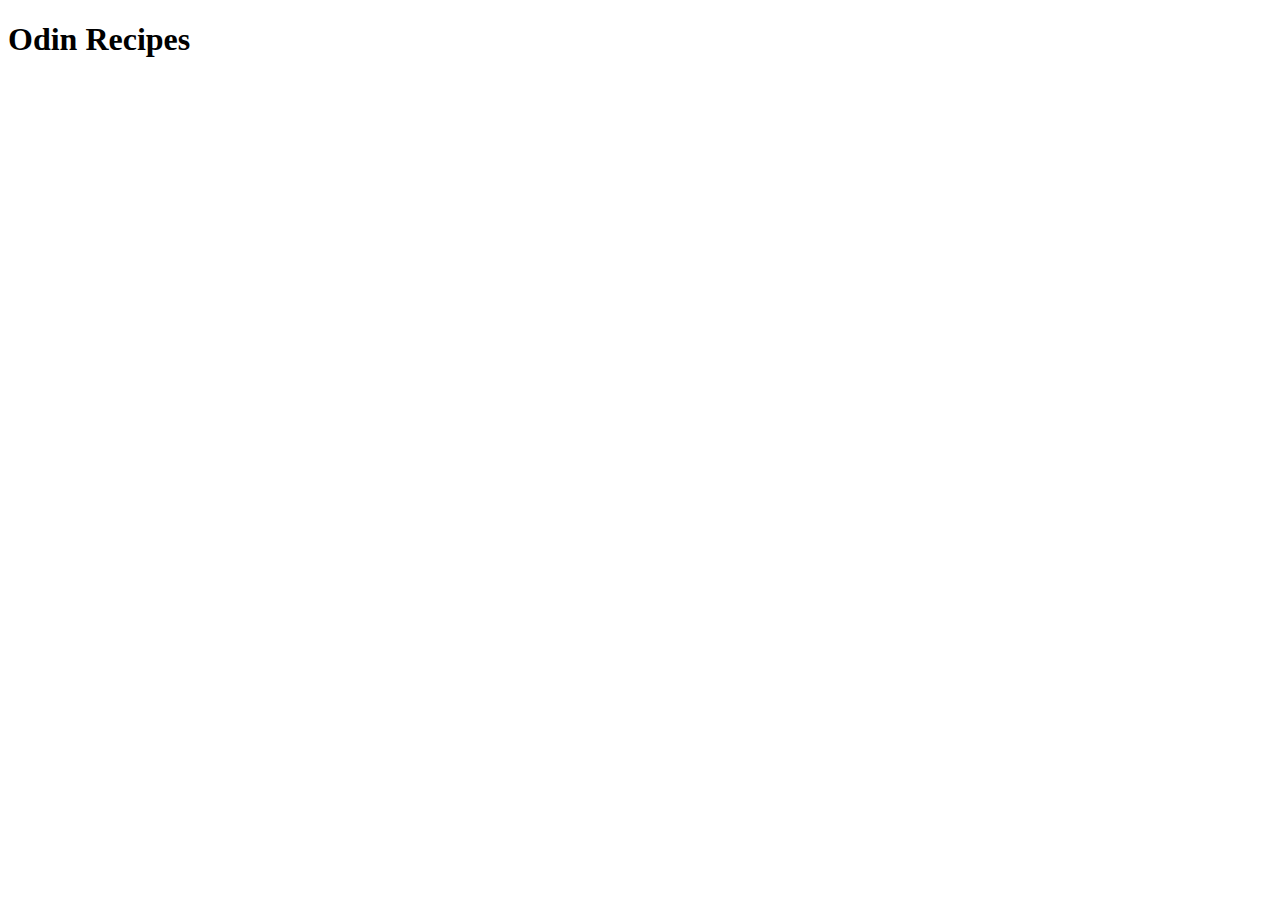
==== index.html @ 9c63b978 "Create boilerplate and add heading to body" ====
<!DOCTYPE html>
<html lang="en">
<head>
    <meta charset="UTF-8">
    <meta http-equiv="X-UA-Compatible" content="IE=edge">
    <meta name="viewport" content="width=device-width, initial-scale=1.0">
    <title>Document</title>
</head>


<body>
    <h1> Odin Recipes</h1>
</body>


</html>
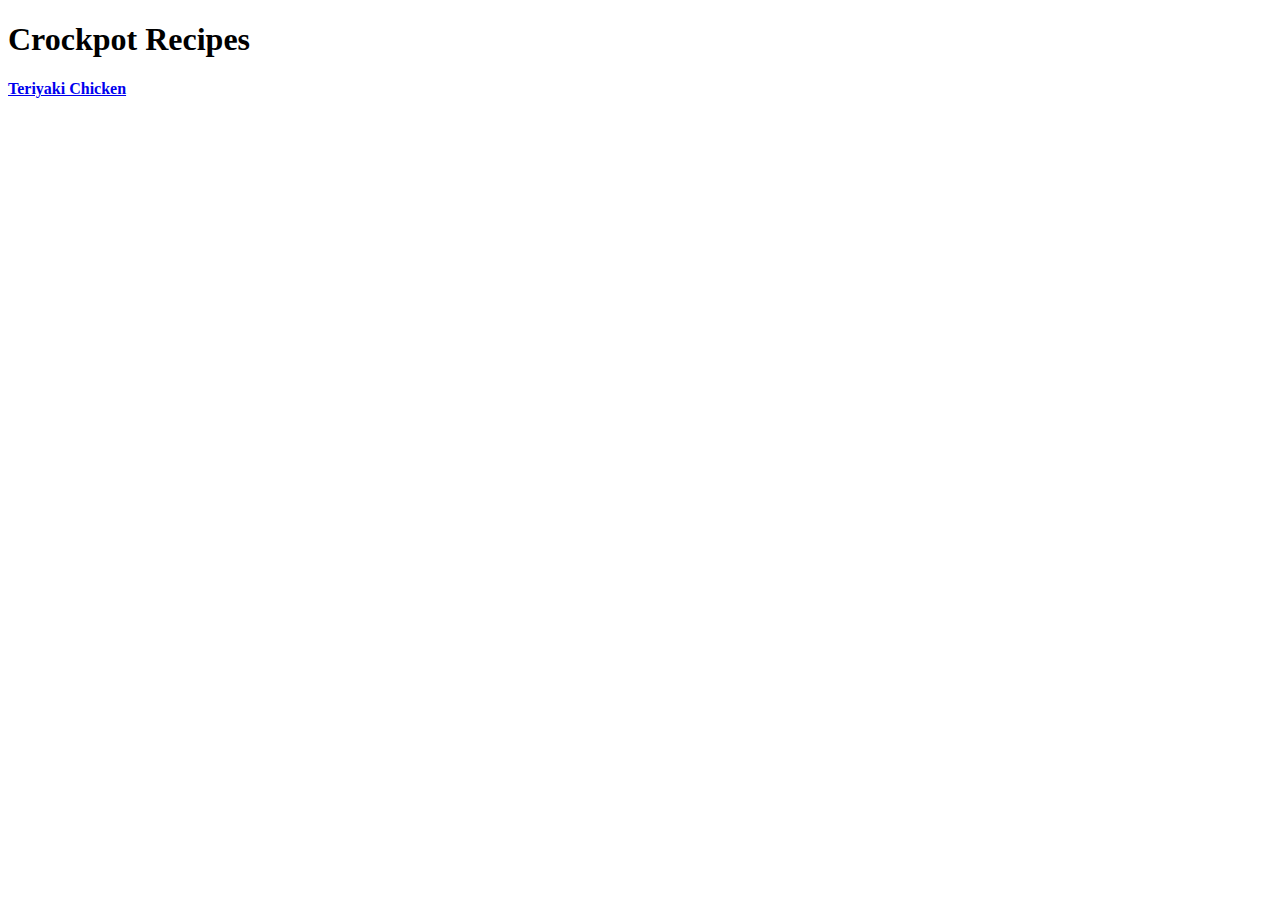
==== commit ecd5f2f3: "Move close anchor to after hyperlinked text" ====
--- a/index.html
+++ b/index.html
@@ -9,7 +9,8 @@
 
 
 <body>
-    <h1> Odin Recipes</h1>
+    <h1> Crockpot Recipes</h1>
+    <h4><strong><a href="recipes/teriyakichicken.html"> Teriyaki Chicken </a> </strong></h4>
 </body>
 
 
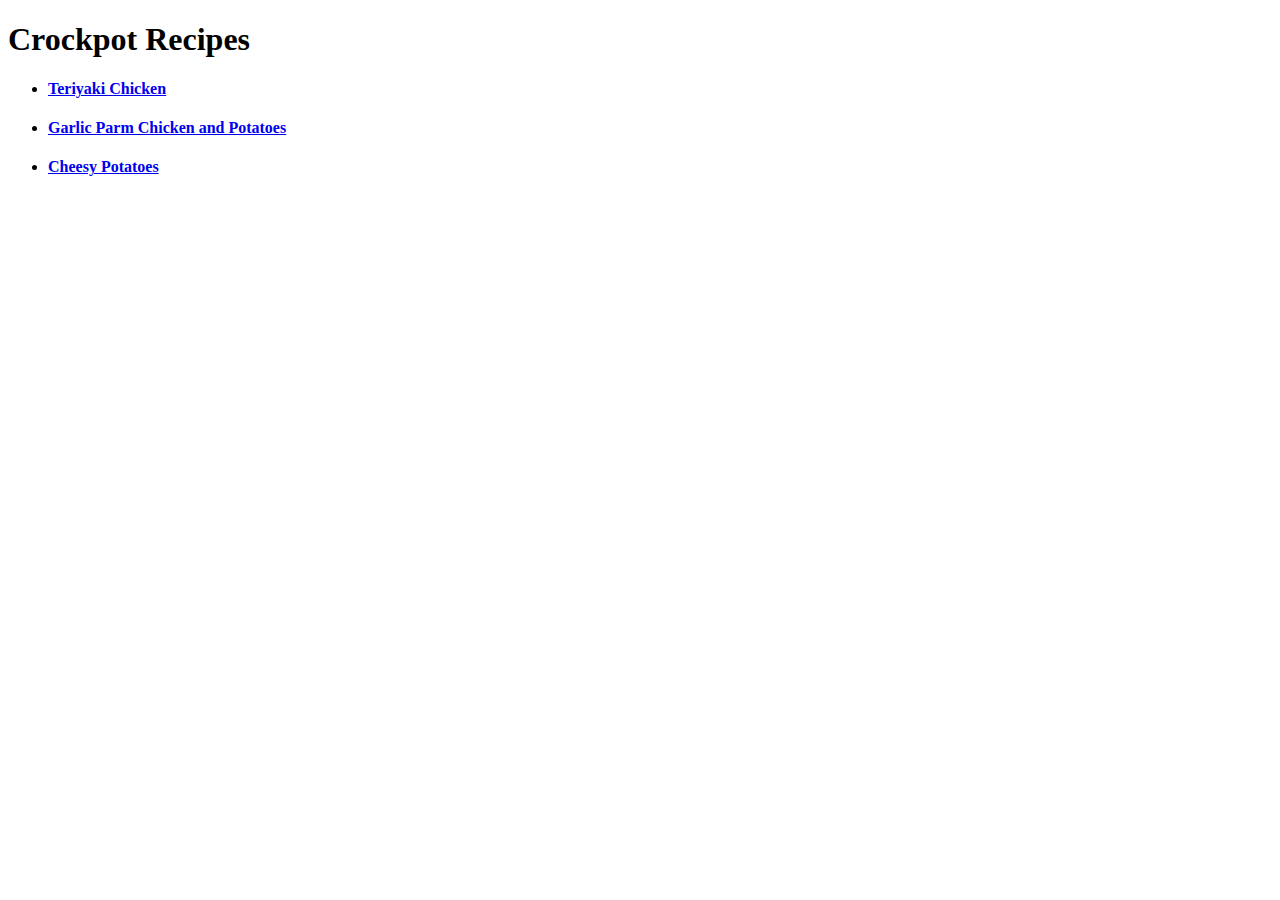
==== commit 60104bd8: "Fix typos preventing images from loading" ====
--- a/index.html
+++ b/index.html
@@ -4,13 +4,18 @@
     <meta charset="UTF-8">
     <meta http-equiv="X-UA-Compatible" content="IE=edge">
     <meta name="viewport" content="width=device-width, initial-scale=1.0">
-    <title>Document</title>
+    <title>Favorite Crockpot Recipes</title>
 </head>
 
 
 <body>
     <h1> Crockpot Recipes</h1>
-    <h4><strong><a href="recipes/teriyakichicken.html"> Teriyaki Chicken </a> </strong></h4>
+    <ul>
+        <li><h4><strong><a href="recipes/teriyakichicken.html"> Teriyaki Chicken</a> </strong></h4></li>
+        <li><h4><strong><a href="recipes/garlicparmchicken.html"> Garlic Parm Chicken and Potatoes</a></strong></h4></li>
+        <li><h4><strong><a href="recipes/cheesypotatoes.html"> Cheesy Potatoes</a></strong></h4></li>
+    </ul>
+
 </body>
 
 
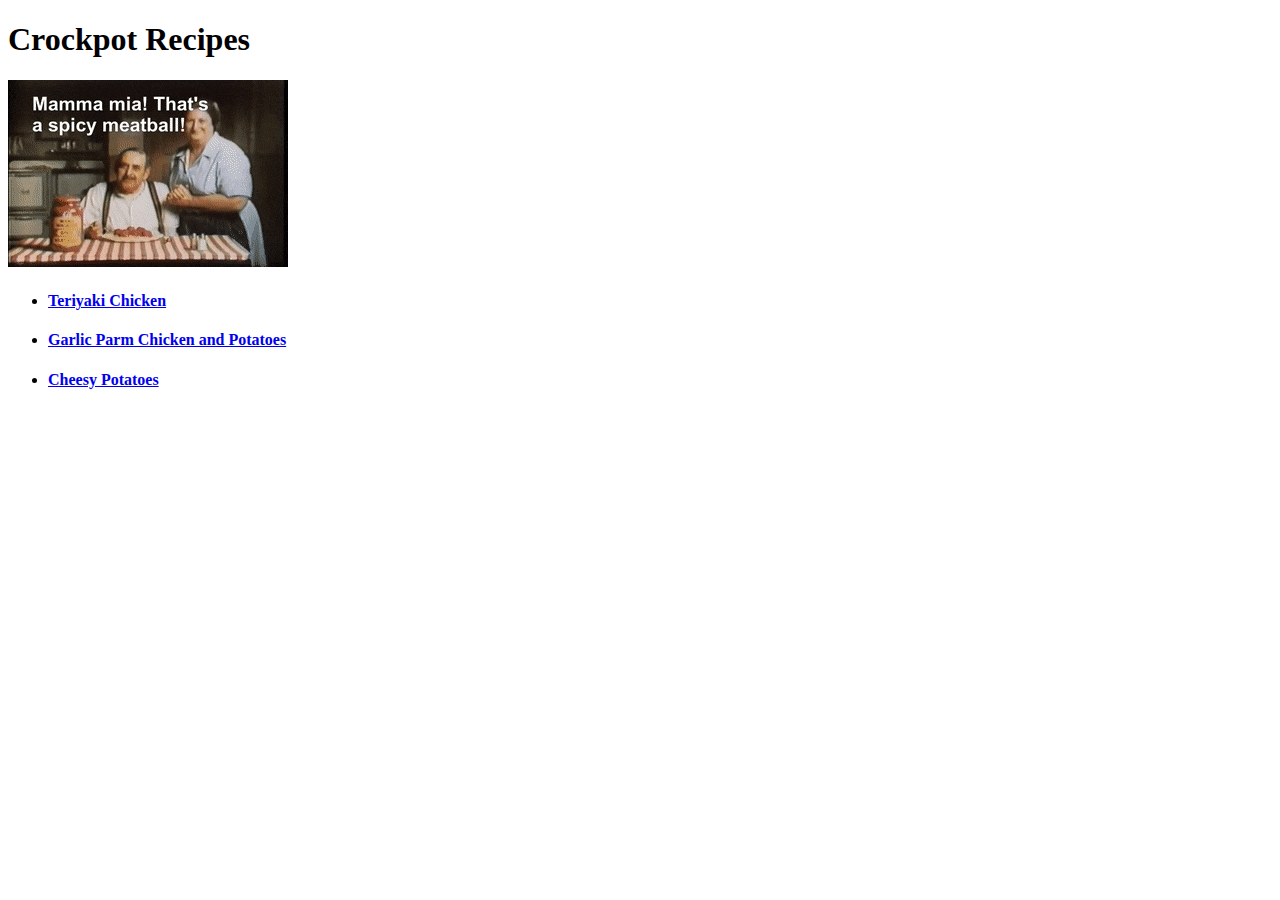
==== commit 85922a57: "Add  a fun gif to the homepage" ====
--- a/index.html
+++ b/index.html
@@ -10,6 +10,7 @@
 
 <body>
     <h1> Crockpot Recipes</h1>
+    <img src="img/spicymeatball.gif" alt="that's a spicy meatball amirite" >
     <ul>
         <li><h4><strong><a href="recipes/teriyakichicken.html"> Teriyaki Chicken</a> </strong></h4></li>
         <li><h4><strong><a href="recipes/garlicparmchicken.html"> Garlic Parm Chicken and Potatoes</a></strong></h4></li>
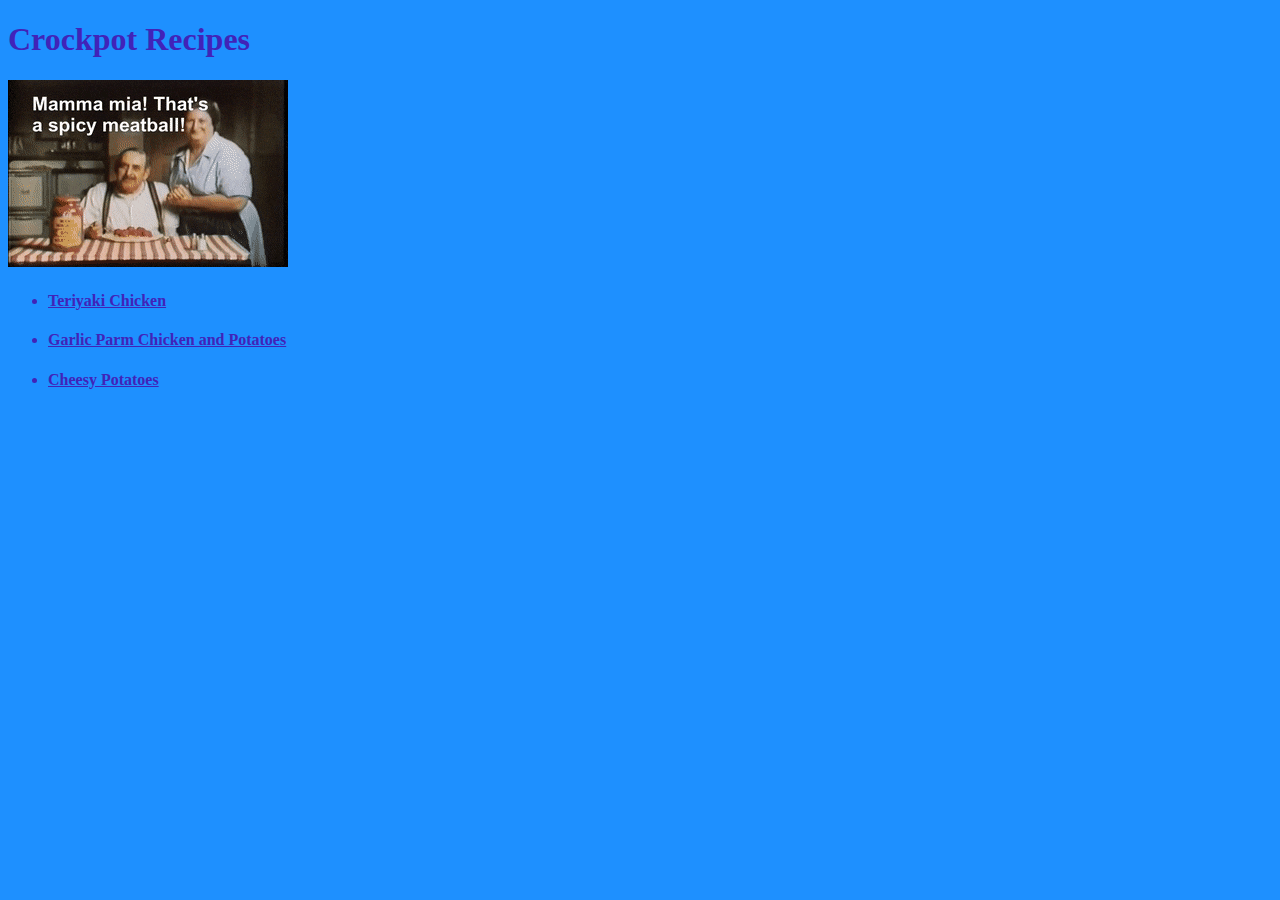
==== commit 635154a3: "added background and text color to the website" ====
--- a/index.html
+++ b/index.html
@@ -5,10 +5,13 @@
     <meta http-equiv="X-UA-Compatible" content="IE=edge">
     <meta name="viewport" content="width=device-width, initial-scale=1.0">
     <title>Favorite Crockpot Recipes</title>
+    <link rel="stylesheet" href="styles.css">
 </head>
 
 
 <body>
+  
+   
     <h1> Crockpot Recipes</h1>
     <img src="img/spicymeatball.gif" alt="that's a spicy meatball amirite" >
     <ul>
@@ -16,7 +19,7 @@
         <li><h4><strong><a href="recipes/garlicparmchicken.html"> Garlic Parm Chicken and Potatoes</a></strong></h4></li>
         <li><h4><strong><a href="recipes/cheesypotatoes.html"> Cheesy Potatoes</a></strong></h4></li>
     </ul>
-
+   
 </body>
 
 
--- a/styles.css
+++ b/styles.css
@@ -0,0 +1,4 @@
+* {
+    background-color:dodgerblue;
+    color:rgb(65, 35, 184)
+}